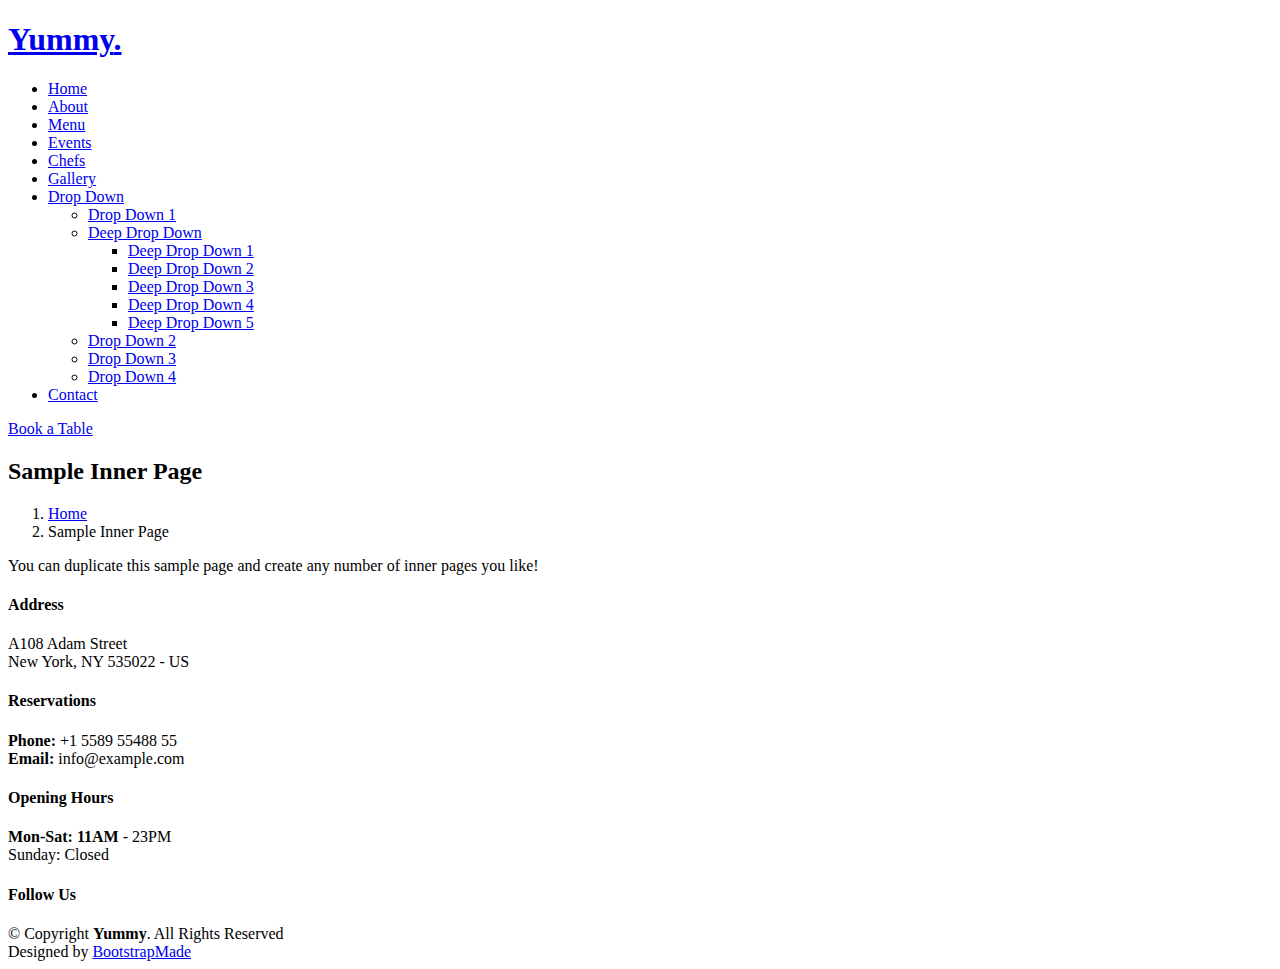
==== data-doc-app/templates/sample-inner-page.html @ 5c0c548c "fixing html file paths, index and sample inner" ====
<!DOCTYPE html>
<html lang="en">

<head>
  <meta charset="utf-8">
  <meta content="width=device-width, initial-scale=1.0" name="viewport">

  <title>[Template] Sample Inner Page</title>
  <meta content="" name="description">
  <meta content="" name="keywords">

  <!-- Favicons -->
  <link href="../static/img/favicon.png" rel="icon">
  <link href="../static/img/apple-touch-icon.png" rel="apple-touch-icon">

  <!-- Google Fonts -->
  <link rel="preconnect" href="https://fonts.googleapis.com">
  <link rel="preconnect" href="https://fonts.gstatic.com" crossorigin>
  <link href="https://fonts.googleapis.com/css2?family=Open+Sans:ital,wght@0,300;0,400;0,500;0,600;0,700;1,300;1,400;1,600;1,700&family=Amatic+SC:ital,wght@0,300;0,400;0,500;0,600;0,700;1,300;1,400;1,500;1,600;1,700&family=Inter:ital,wght@0,300;0,400;0,500;0,600;0,700;1,300;1,400;1,500;1,600;1,700&display=swap" rel="stylesheet">

  <!-- Vendor CSS Files -->
  <link href="../static/vendor/bootstrap/css/bootstrap.min.css" rel="stylesheet">
  <link href="../static/vendor/bootstrap-icons/bootstrap-icons.css" rel="stylesheet">
  <link href="../static/vendor/aos/aos.css" rel="stylesheet">
  <link href="../static/vendor/glightbox/css/glightbox.min.css" rel="stylesheet">
  <link href="../static/vendor/swiper/swiper-bundle.min.css" rel="stylesheet">

  <!-- Template Main CSS File -->
  <link href="../static/css/main.css" rel="stylesheet">

  <!-- =======================================================
  * Template Name: Yummy - v1.2.1
  * Template URL: https://bootstrapmade.com/yummy-bootstrap-restaurant-website-template/
  * Author: BootstrapMade.com
  * License: https://bootstrapmade.com/license/
  ======================================================== -->
</head>

<body>

  <!-- ======= Header ======= -->
  <header id="header" class="header fixed-top d-flex align-items-center">
    <div class="container d-flex align-items-center justify-content-between">

      <a href="index.html" class="logo d-flex align-items-center me-auto me-lg-0">
        <!-- Uncomment the line below if you also wish to use an image logo -->
        <!-- <img src="assets/img/logo.png" alt=""> -->
        <h1>Yummy<span>.</span></h1>
      </a>

      <nav id="navbar" class="navbar">
        <ul>
          <li><a href="#hero">Home</a></li>
          <li><a href="#about">About</a></li>
          <li><a href="#menu">Menu</a></li>
          <li><a href="#events">Events</a></li>
          <li><a href="#chefs">Chefs</a></li>
          <li><a href="#gallery">Gallery</a></li>
          <li class="dropdown"><a href="#"><span>Drop Down</span> <i class="bi bi-chevron-down dropdown-indicator"></i></a>
            <ul>
              <li><a href="#">Drop Down 1</a></li>
              <li class="dropdown"><a href="#"><span>Deep Drop Down</span> <i class="bi bi-chevron-down dropdown-indicator"></i></a>
                <ul>
                  <li><a href="#">Deep Drop Down 1</a></li>
                  <li><a href="#">Deep Drop Down 2</a></li>
                  <li><a href="#">Deep Drop Down 3</a></li>
                  <li><a href="#">Deep Drop Down 4</a></li>
                  <li><a href="#">Deep Drop Down 5</a></li>
                </ul>
              </li>
              <li><a href="#">Drop Down 2</a></li>
              <li><a href="#">Drop Down 3</a></li>
              <li><a href="#">Drop Down 4</a></li>
            </ul>
          </li>
          <li><a href="#contact">Contact</a></li>
        </ul>
      </nav><!-- .navbar -->

      <a class="btn-book-a-table" href="#book-a-table">Book a Table</a>
      <i class="mobile-nav-toggle mobile-nav-show bi bi-list"></i>
      <i class="mobile-nav-toggle mobile-nav-hide d-none bi bi-x"></i>

    </div>
  </header><!-- End Header -->

  <main id="main">

    <!-- ======= Breadcrumbs ======= -->
    <div class="breadcrumbs">
      <div class="container">

        <div class="d-flex justify-content-between align-items-center">
          <h2>Sample Inner Page</h2>
          <ol>
            <li><a href="index.html">Home</a></li>
            <li>Sample Inner Page</li>
          </ol>
        </div>

      </div>
    </div><!-- End Breadcrumbs -->

    <section class="sample-page">
      <div class="container" data-aos="fade-up">

        <p>
          You can duplicate this sample page and create any number of inner pages you like!
        </p>

      </div>
    </section>

  </main><!-- End #main -->

  <!-- ======= Footer ======= -->
  <footer id="footer" class="footer">

    <div class="container">
      <div class="row gy-3">
        <div class="col-lg-3 col-md-6 d-flex">
          <i class="bi bi-geo-alt icon"></i>
          <div>
            <h4>Address</h4>
            <p>
              A108 Adam Street <br>
              New York, NY 535022 - US<br>
            </p>
          </div>

        </div>

        <div class="col-lg-3 col-md-6 footer-links d-flex">
          <i class="bi bi-telephone icon"></i>
          <div>
            <h4>Reservations</h4>
            <p>
              <strong>Phone:</strong> +1 5589 55488 55<br>
              <strong>Email:</strong> info@example.com<br>
            </p>
          </div>
        </div>

        <div class="col-lg-3 col-md-6 footer-links d-flex">
          <i class="bi bi-clock icon"></i>
          <div>
            <h4>Opening Hours</h4>
            <p>
              <strong>Mon-Sat: 11AM</strong> - 23PM<br>
              Sunday: Closed
            </p>
          </div>
        </div>

        <div class="col-lg-3 col-md-6 footer-links">
          <h4>Follow Us</h4>
          <div class="social-links d-flex">
            <a href="#" class="twitter"><i class="bi bi-twitter"></i></a>
            <a href="#" class="facebook"><i class="bi bi-facebook"></i></a>
            <a href="#" class="instagram"><i class="bi bi-instagram"></i></a>
            <a href="#" class="linkedin"><i class="bi bi-linkedin"></i></a>
          </div>
        </div>

      </div>
    </div>

    <div class="container">
      <div class="copyright">
        &copy; Copyright <strong><span>Yummy</span></strong>. All Rights Reserved
      </div>
      <div class="credits">
        <!-- All the links in the footer should remain intact. -->
        <!-- You can delete the links only if you purchased the pro version. -->
        <!-- Licensing information: https://bootstrapmade.com/license/ -->
        <!-- Purchase the pro version with working PHP/AJAX contact form: https://bootstrapmade.com/yummy-bootstrap-restaurant-website-template/ -->
        Designed by <a href="https://bootstrapmade.com/">BootstrapMade</a>
      </div>
    </div>

  </footer><!-- End Footer -->
  <!-- End Footer -->

  <a href="#" class="scroll-top d-flex align-items-center justify-content-center"><i class="bi bi-arrow-up-short"></i></a>

  <div id="preloader"></div>

  <!-- Vendor JS Files -->
  <script src="../static/vendor/bootstrap/js/bootstrap.bundle.min.js"></script>
  <script src="../static/vendor/aos/aos.js"></script>
  <script src="../static/vendor/glightbox/js/glightbox.min.js"></script>
  <script src="../static/vendor/purecounter/purecounter_vanilla.js"></script>
  <script src="../static/vendor/swiper/swiper-bundle.min.js"></script>
  <script src="../static/vendor/php-email-form/validate.js"></script>

  <!-- Template Main JS File -->
  <script src="../static/js/main.js"></script>

</body>

</html>
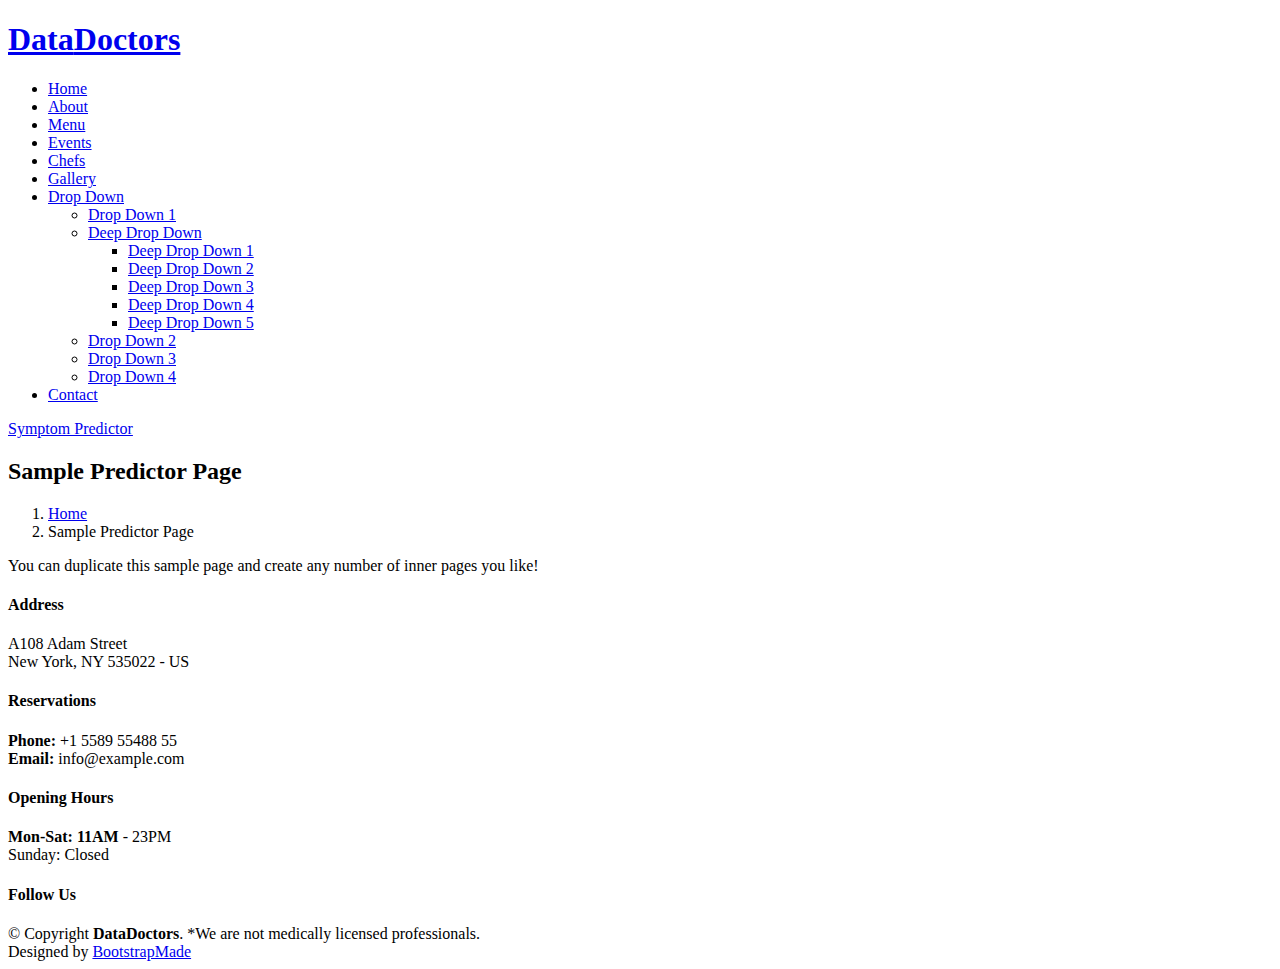
==== commit a377a6cf: "updating htmls" ====
--- a/data-doc-app/templates/sample-inner-page.html
+++ b/data-doc-app/templates/sample-inner-page.html
@@ -45,7 +45,7 @@
       <a href="index.html" class="logo d-flex align-items-center me-auto me-lg-0">
         <!-- Uncomment the line below if you also wish to use an image logo -->
         <!-- <img src="assets/img/logo.png" alt=""> -->
-        <h1>Yummy<span>.</span></h1>
+        <h1>Data<span>Doctors</span></h1>
       </a>
 
       <nav id="navbar" class="navbar">
@@ -77,7 +77,7 @@
         </ul>
       </nav><!-- .navbar -->
 
-      <a class="btn-book-a-table" href="#book-a-table">Book a Table</a>
+      <a class="btn-book-a-table" href="#book-a-table">Symptom Predictor</a>
       <i class="mobile-nav-toggle mobile-nav-show bi bi-list"></i>
       <i class="mobile-nav-toggle mobile-nav-hide d-none bi bi-x"></i>
 
@@ -91,10 +91,10 @@
       <div class="container">
 
         <div class="d-flex justify-content-between align-items-center">
-          <h2>Sample Inner Page</h2>
+          <h2>Sample Predictor Page</h2>
           <ol>
             <li><a href="index.html">Home</a></li>
-            <li>Sample Inner Page</li>
+            <li>Sample Predictor Page</li>
           </ol>
         </div>
 
@@ -167,7 +167,7 @@
 
     <div class="container">
       <div class="copyright">
-        &copy; Copyright <strong><span>Yummy</span></strong>. All Rights Reserved
+        &copy; Copyright <strong><span>DataDoctors</span></strong>. *We are not medically licensed professionals.
       </div>
       <div class="credits">
         <!-- All the links in the footer should remain intact. -->
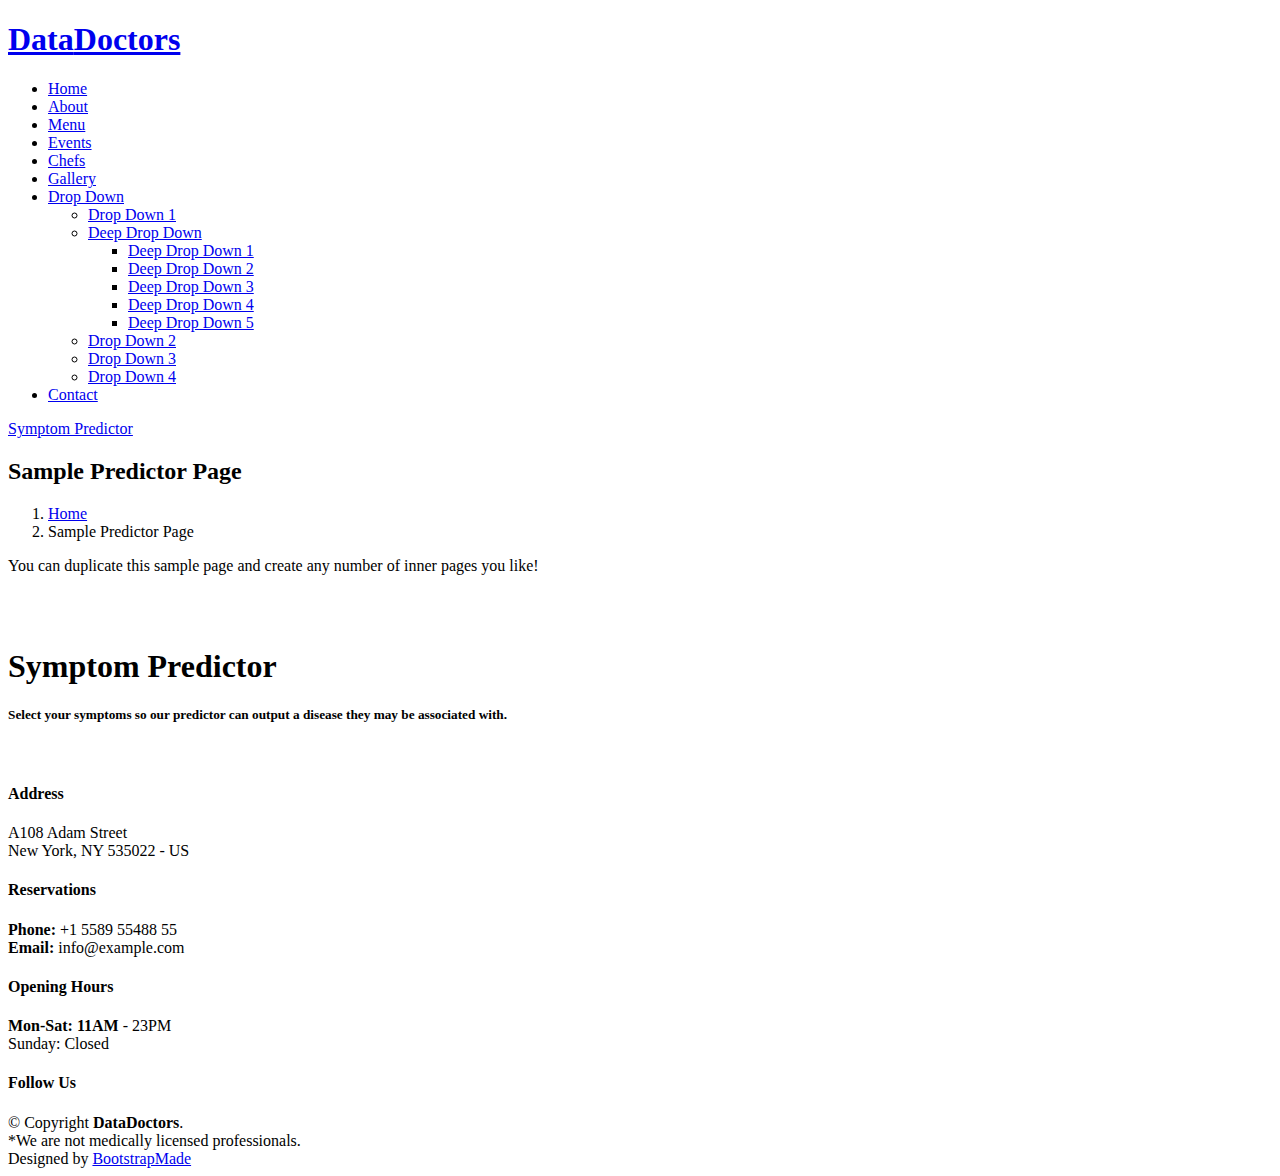
==== commit c9b26be0: "updating app.py, returning variables" ====
--- a/data-doc-app/templates/sample-inner-page.html
+++ b/data-doc-app/templates/sample-inner-page.html
@@ -111,6 +111,18 @@
       </div>
     </section>
 
+    <div class="section no-pad-bot" id="index-banner">
+      <div class="container">
+        <br><br>
+        <h1 class="header center orange-text">Symptom Predictor</h1>
+        <div class="row center">
+          <h5 class="header col s12 light">Select your symptoms so our predictor can output a disease they may be associated with.</h5>
+          <br>
+          </h5>
+        </div> 
+      </div>
+    </div>
+
   </main><!-- End #main -->
 
   <!-- ======= Footer ======= -->
@@ -167,7 +179,7 @@
 
     <div class="container">
       <div class="copyright">
-        &copy; Copyright <strong><span>DataDoctors</span></strong>. *We are not medically licensed professionals.
+        &copy; Copyright <strong><span>DataDoctors</span></strong>. <br>*We are not medically licensed professionals.
       </div>
       <div class="credits">
         <!-- All the links in the footer should remain intact. -->
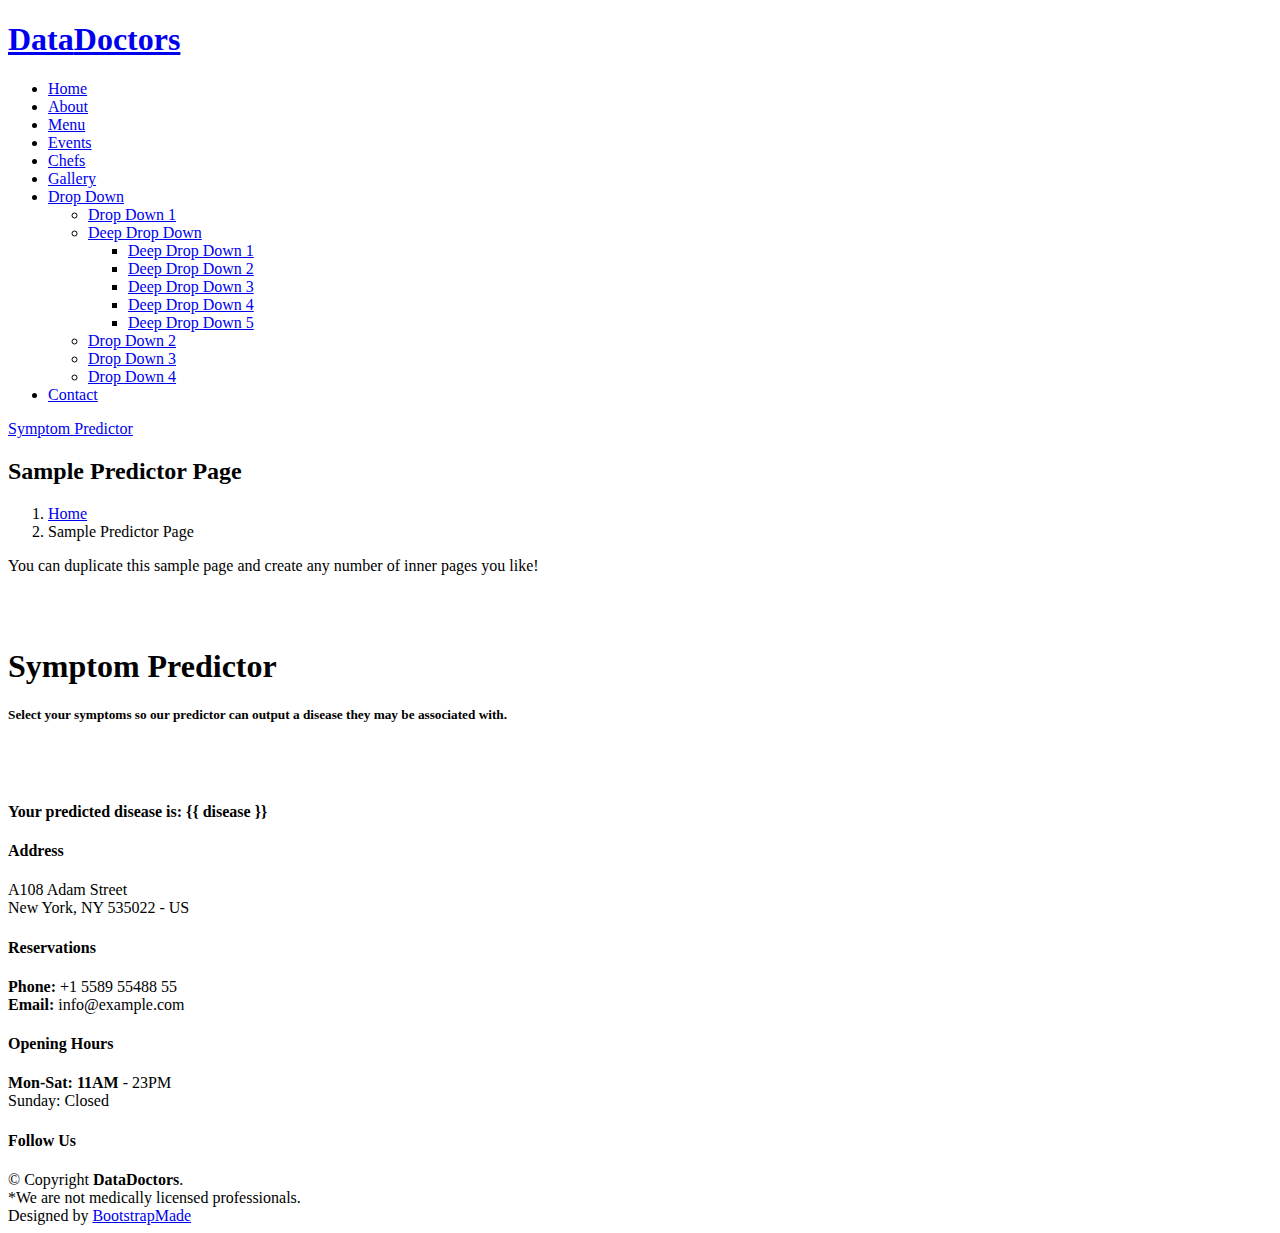
==== commit 4a8b27c4: "added form input to talk to flask" ====
--- a/data-doc-app/templates/sample-inner-page.html
+++ b/data-doc-app/templates/sample-inner-page.html
@@ -6,6 +6,15 @@
   <meta content="width=device-width, initial-scale=1.0" name="viewport">
 
   <title>[Template] Sample Inner Page</title>
+
+  <script>
+  function makeSymptomOptions() {
+    var d
+  
+  }
+  
+  </script>
+
   <meta content="" name="description">
   <meta content="" name="keywords">
 
@@ -36,7 +45,7 @@
   ======================================================== -->
 </head>
 
-<body>
+<body onload="makeSymptomOptions()">
 
   <!-- ======= Header ======= -->
   <header id="header" class="header fixed-top d-flex align-items-center">
@@ -116,10 +125,17 @@
         <br><br>
         <h1 class="header center orange-text">Symptom Predictor</h1>
         <div class="row center">
-          <h5 class="header col s12 light">Select your symptoms so our predictor can output a disease they may be associated with.</h5>
+          <h5 class="header col s12 light">Select your symptoms so our predictor can output a disease they may be associated with.</h5>  
           <br>
           </h5>
-        </div> 
+          <br>
+          <h4> Your predicted disease is: {{ disease }} </h4> 
+        </div>
+            <div class="row">
+      <form action="/prediction_model" methods="POST" class="col s12">
+
+
+      </form> 
       </div>
     </div>
 
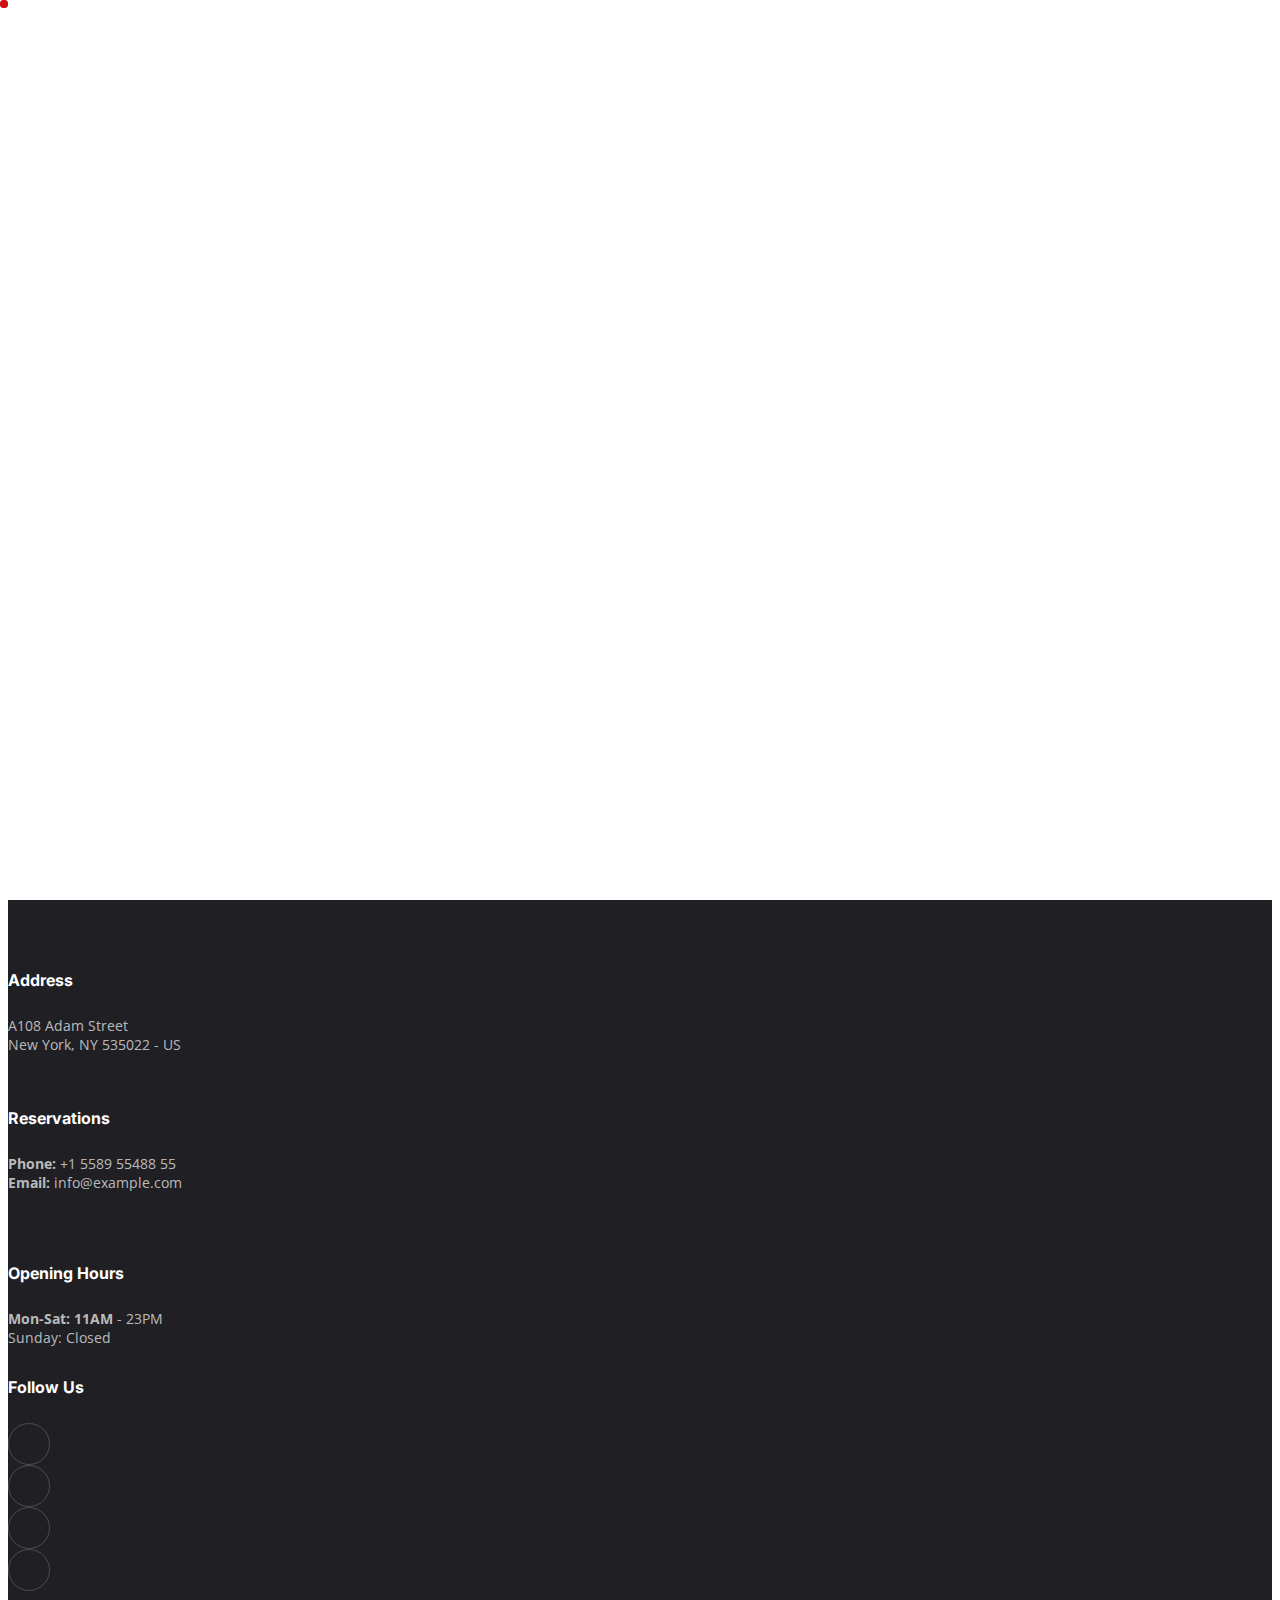
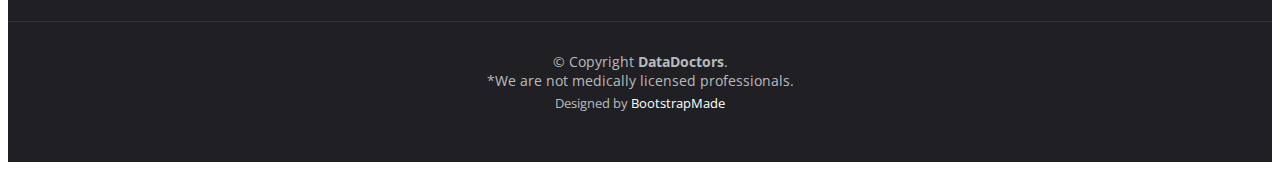
==== commit 091bb4c3: "finished form" ====
--- a/data-doc-app/templates/sample-inner-page.html
+++ b/data-doc-app/templates/sample-inner-page.html
@@ -51,7 +51,7 @@
   <header id="header" class="header fixed-top d-flex align-items-center">
     <div class="container d-flex align-items-center justify-content-between">
 
-      <a href="index.html" class="logo d-flex align-items-center me-auto me-lg-0">
+      <a href="../#hero" class="logo d-flex align-items-center me-auto me-lg-0">
         <!-- Uncomment the line below if you also wish to use an image logo -->
         <!-- <img src="assets/img/logo.png" alt=""> -->
         <h1>Data<span>Doctors</span></h1>
--- a/data-doc-app/static/css/main.css
+++ b/data-doc-app/static/css/main.css
@@ -0,0 +1,1704 @@
+/**
+* Template Name: Yummy - v1.2.1
+* Template URL: https://bootstrapmade.com/yummy-bootstrap-restaurant-website-template/
+* Author: BootstrapMade.com
+* License: https://bootstrapmade.com/license/
+*/
+
+/*--------------------------------------------------------------
+# Set main reusable colors and fonts using CSS variables
+# Learn more about CSS variables at https://developer.mozilla.org/en-US/docs/Web/CSS/Using_CSS_custom_properties
+--------------------------------------------------------------*/
+/* Fonts */
+:root {
+  --font-default: "Open Sans", system-ui, -apple-system, "Segoe UI", Roboto, "Helvetica Neue", Arial, "Noto Sans", "Liberation Sans", sans-serif, "Apple Color Emoji", "Segoe UI Emoji", "Segoe UI Symbol", "Noto Color Emoji";
+  --font-primary: "Amatic SC", sans-serif;
+  --font-secondary: "Inter", sans-serif;
+}
+
+/* Colors */
+:root {
+  --color-default: #212529;
+  --color-primary: #ce1212;
+  --color-secondary: #37373f;
+}
+
+/* Smooth scroll behavior */
+:root {
+  scroll-behavior: smooth;
+}
+
+/*--------------------------------------------------------------
+# General
+--------------------------------------------------------------*/
+body {
+  font-family: var(--font-default);
+  color: var(--color-default);
+}
+
+a {
+  color: var(--color-primary);
+  text-decoration: none;
+}
+
+a:hover {
+  color: #ec2727;
+  text-decoration: none;
+}
+
+h1,
+h2,
+h3,
+h4,
+h5,
+h6 {
+  font-family: var(--font-secondary);
+}
+
+/*--------------------------------------------------------------
+# Sections & Section Header
+--------------------------------------------------------------*/
+section {
+  overflow: hidden;
+  padding: 80px 0;
+}
+
+.section-bg {
+  background-color: #eee;
+}
+
+.section-header {
+  text-align: center;
+  padding-bottom: 30px;
+}
+
+.section-header h2 {
+  font-size: 13px;
+  letter-spacing: 1px;
+  font-weight: 400;
+  margin: 0;
+  padding: 0;
+  color: #7f7f90;
+  text-transform: uppercase;
+  font-family: var(--font-default);
+}
+
+.section-header p {
+  margin: 0;
+  font-size: 48px;
+  font-weight: 400;
+  font-family: var(--font-primary);
+}
+
+.section-header p span {
+  color: var(--color-primary);
+}
+
+/*--------------------------------------------------------------
+# Breadcrumbs
+--------------------------------------------------------------*/
+.breadcrumbs {
+  padding: 15px 0;
+  background: rgba(55, 55, 63, 0.05);
+  margin-top: 90px;
+}
+
+@media (max-width: 575px) {
+  .breadcrumbs {
+    margin-top: 70px;
+  }
+}
+
+.breadcrumbs h2 {
+  font-size: 24px;
+  font-weight: 400;
+  margin: 0;
+}
+
+.breadcrumbs ol {
+  display: flex;
+  flex-wrap: wrap;
+  list-style: none;
+  padding: 0;
+  margin: 0;
+  font-size: 14px;
+}
+
+.breadcrumbs ol li+li {
+  padding-left: 10px;
+}
+
+.breadcrumbs ol li+li::before {
+  display: inline-block;
+  padding-right: 10px;
+  color: #676775;
+  content: "/";
+}
+
+@media (max-width: 992px) {
+  .breadcrumbs .d-flex {
+    display: block !important;
+  }
+
+  .breadcrumbs h2 {
+    margin-bottom: 10px;
+  }
+
+  .breadcrumbs ol {
+    display: block;
+  }
+
+  .breadcrumbs ol li {
+    display: inline-block;
+  }
+}
+
+/*--------------------------------------------------------------
+# Scroll top button
+--------------------------------------------------------------*/
+.scroll-top {
+  position: fixed;
+  visibility: hidden;
+  opacity: 0;
+  right: 15px;
+  bottom: 15px;
+  z-index: 99999;
+  background: var(--color-primary);
+  width: 44px;
+  height: 44px;
+  border-radius: 50px;
+  transition: all 0.4s;
+}
+
+.scroll-top i {
+  font-size: 24px;
+  color: #fff;
+  line-height: 0;
+}
+
+.scroll-top:hover {
+  background: #ec2727;
+  color: #fff;
+}
+
+.scroll-top.active {
+  visibility: visible;
+  opacity: 1;
+}
+
+/*--------------------------------------------------------------
+# Preloader
+--------------------------------------------------------------*/
+#preloader {
+  position: fixed;
+  inset: 0;
+  z-index: 9999;
+  overflow: hidden;
+  background: #fff;
+  transition: all 0.6s ease-out;
+  width: 100%;
+  height: 100vh;
+}
+
+#preloader:before,
+#preloader:after {
+  content: "";
+  position: absolute;
+  border: 4px solid var(--color-primary);
+  border-radius: 50%;
+  -webkit-animation: animate-preloader 2s cubic-bezier(0, 0.2, 0.8, 1) infinite;
+  animation: animate-preloader 2s cubic-bezier(0, 0.2, 0.8, 1) infinite;
+}
+
+#preloader:after {
+  -webkit-animation-delay: -0.5s;
+  animation-delay: -0.5s;
+}
+
+@-webkit-keyframes animate-preloader {
+  0% {
+    width: 10px;
+    height: 10px;
+    top: calc(50% - 5px);
+    left: calc(50% - 5px);
+    opacity: 1;
+  }
+
+  100% {
+    width: 72px;
+    height: 72px;
+    top: calc(50% - 36px);
+    left: calc(50% - 36px);
+    opacity: 0;
+  }
+}
+
+@keyframes animate-preloader {
+  0% {
+    width: 10px;
+    height: 10px;
+    top: calc(50% - 5px);
+    left: calc(50% - 5px);
+    opacity: 1;
+  }
+
+  100% {
+    width: 72px;
+    height: 72px;
+    top: calc(50% - 36px);
+    left: calc(50% - 36px);
+    opacity: 0;
+  }
+}
+
+/*--------------------------------------------------------------
+# Disable aos animation delay on mobile devices
+--------------------------------------------------------------*/
+@media screen and (max-width: 768px) {
+  [data-aos-delay] {
+    transition-delay: 0 !important;
+  }
+}
+
+/*--------------------------------------------------------------
+# Header
+--------------------------------------------------------------*/
+.header {
+  background: #fff;
+  transition: all 0.5s;
+  z-index: 997;
+  height: 90px;
+  border-bottom: 1px solid #fff;
+}
+
+@media (max-width: 575px) {
+  .header {
+    height: 70px;
+  }
+}
+
+.header.sticked {
+  border-color: #fff;
+  border-color: #eee;
+}
+
+.header .logo img {
+  max-height: 40px;
+  margin-right: 6px;
+}
+
+.header .logo h1 {
+  font-size: 28px;
+  font-weight: 700;
+  color: #000;
+  margin: 0;
+  font-family: var(--font-secondary);
+}
+
+.header .logo h1 span {
+  color: var(--color-primary);
+}
+
+.header .btn-book-a-table,
+.header .btn-book-a-table:focus {
+  font-size: 14px;
+  color: #fff;
+  background: white;
+  padding: 8px 20px;
+  margin-left: 80px;
+  border-radius: 50px;
+  transition: 0.3s;
+}
+
+.header .btn-book-a-table:hover,
+.header .btn-book-a-table:focus:hover {
+  color: #fff;
+  background: rgba(206, 18, 18, 0.8);
+}
+
+section {
+  scroll-margin-top: 90px;
+}
+
+/*--------------------------------------------------------------
+# Desktop Navigation
+--------------------------------------------------------------*/
+@media (min-width: 1280px) {
+  .navbar {
+    padding: 0;
+  }
+
+  .navbar ul {
+    margin: 0;
+    padding: 0;
+    display: flex;
+    list-style: none;
+    align-items: center;
+  }
+
+  .navbar li {
+    position: relative;
+  }
+
+  .navbar>ul>li {
+    white-space: nowrap;
+    padding: 10px 0 10px 28px;
+  }
+
+  .navbar a,
+  .navbar a:focus {
+    display: flex;
+    align-items: center;
+    justify-content: space-between;
+    padding: 0 3px;
+    font-family: var(--font-secondary);
+    font-size: 16px;
+    font-weight: 600;
+    color: #7f7f90;
+    white-space: nowrap;
+    transition: 0.3s;
+    position: relative;
+  }
+
+  .navbar a i,
+  .navbar a:focus i {
+    font-size: 12px;
+    line-height: 0;
+    margin-left: 5px;
+  }
+
+  .navbar>ul>li>a:before {
+    content: "";
+    position: absolute;
+    width: 100%;
+    height: 2px;
+    bottom: -6px;
+    left: 0;
+    background-color: var(--color-primary);
+    visibility: hidden;
+    width: 0px;
+    transition: all 0.3s ease-in-out 0s;
+  }
+
+  .navbar a:hover:before,
+  .navbar li:hover>a:before,
+  .navbar .active:before {
+    visibility: visible;
+    width: 100%;
+  }
+
+  .navbar a:hover,
+  .navbar .active,
+  .navbar .active:focus,
+  .navbar li:hover>a {
+    color: #000;
+  }
+
+  .navbar .dropdown ul {
+    display: block;
+    position: absolute;
+    left: 28px;
+    top: calc(100% + 30px);
+    margin: 0;
+    padding: 10px 0;
+    z-index: 99;
+    opacity: 0;
+    visibility: hidden;
+    background: #fff;
+    box-shadow: 0px 0px 30px rgba(127, 137, 161, 0.25);
+    transition: 0.3s;
+    border-radius: 4px;
+  }
+
+  .navbar .dropdown ul li {
+    min-width: 200px;
+  }
+
+  .navbar .dropdown ul a {
+    padding: 10px 20px;
+    font-size: 15px;
+    text-transform: none;
+    font-weight: 600;
+  }
+
+  .navbar .dropdown ul a i {
+    font-size: 12px;
+  }
+
+  .navbar .dropdown ul a:hover,
+  .navbar .dropdown ul .active:hover,
+  .navbar .dropdown ul li:hover>a {
+    color: var(--color-primary);
+  }
+
+  .navbar .dropdown:hover>ul {
+    opacity: 1;
+    top: 100%;
+    visibility: visible;
+  }
+
+  .navbar .dropdown .dropdown ul {
+    top: 0;
+    left: calc(100% - 30px);
+    visibility: hidden;
+  }
+
+  .navbar .dropdown .dropdown:hover>ul {
+    opacity: 1;
+    top: 0;
+    left: 100%;
+    visibility: visible;
+  }
+}
+
+@media (min-width: 1280px) and (max-width: 1366px) {
+  .navbar .dropdown .dropdown ul {
+    left: -90%;
+  }
+
+  .navbar .dropdown .dropdown:hover>ul {
+    left: -100%;
+  }
+}
+
+@media (min-width: 1280px) {
+
+  .mobile-nav-show,
+  .mobile-nav-hide {
+    display: none;
+  }
+}
+
+/*--------------------------------------------------------------
+# Mobile Navigation
+--------------------------------------------------------------*/
+@media (max-width: 1279px) {
+  .navbar {
+    position: fixed;
+    top: 0;
+    right: -100%;
+    width: 100%;
+    max-width: 400px;
+    border-left: 1px solid #666;
+    bottom: 0;
+    transition: 0.3s;
+    z-index: 9997;
+  }
+
+  .navbar ul {
+    position: absolute;
+    inset: 0;
+    padding: 50px 0 10px 0;
+    margin: 0;
+    background: rgba(255, 255, 255, 0.9);
+    overflow-y: auto;
+    transition: 0.3s;
+    z-index: 9998;
+  }
+
+  .navbar a,
+  .navbar a:focus {
+    display: flex;
+    align-items: center;
+    justify-content: space-between;
+    padding: 10px 20px;
+    font-family: var(--font-secondary);
+    border-bottom: 2px solid rgba(255, 255, 255, 0.8);
+    font-size: 16px;
+    font-weight: 600;
+    color: #7f7f90;
+    white-space: nowrap;
+    transition: 0.3s;
+  }
+
+  .navbar a i,
+  .navbar a:focus i {
+    font-size: 12px;
+    line-height: 0;
+    margin-left: 5px;
+  }
+
+  .navbar a:hover,
+  .navbar li:hover>a {
+    color: #000;
+  }
+
+  .navbar .active,
+  .navbar .active:focus {
+    color: #000;
+    border-color: var(--color-primary);
+  }
+
+  .navbar .dropdown ul,
+  .navbar .dropdown .dropdown ul {
+    position: static;
+    display: none;
+    padding: 10px 0;
+    margin: 10px 20px;
+    transition: all 0.5s ease-in-out;
+    border: 1px solid #eee;
+  }
+
+  .navbar .dropdown>.dropdown-active,
+  .navbar .dropdown .dropdown>.dropdown-active {
+    display: block;
+  }
+
+  .mobile-nav-show {
+    color: var(--color-secondary);
+    font-size: 28px;
+    cursor: pointer;
+    line-height: 0;
+    transition: 0.5s;
+    z-index: 9999;
+    margin: 0 10px 0 20px;
+  }
+
+  .mobile-nav-hide {
+    color: var(--color-secondary);
+    font-size: 32px;
+    cursor: pointer;
+    line-height: 0;
+    transition: 0.5s;
+    position: fixed;
+    right: 20px;
+    top: 20px;
+    z-index: 9999;
+  }
+
+  .mobile-nav-active {
+    overflow: hidden;
+  }
+
+  .mobile-nav-active .navbar {
+    right: 0;
+  }
+
+  .mobile-nav-active .navbar:before {
+    content: "";
+    position: fixed;
+    inset: 0;
+    background: rgba(255, 255, 255, 0.8);
+    z-index: 9996;
+  }
+}
+
+/*--------------------------------------------------------------
+# About Section
+--------------------------------------------------------------*/
+.about .about-img {
+  min-height: 500px;
+}
+
+.about h3 {
+  font-weight: 700;
+  font-size: 36px;
+  margin-bottom: 30px;
+  font-family: var(--font-secondary);
+}
+
+.about .call-us {
+  left: 10%;
+  right: 10%;
+  bottom: 10%;
+  background-color: #fff;
+  box-shadow: 0px 2px 25px rgba(0, 0, 0, 0.08);
+  padding: 20px;
+  text-align: center;
+}
+
+.about .call-us h4 {
+  font-size: 24px;
+  font-weight: 700;
+  margin-bottom: 5px;
+  font-family: var(--font-default);
+}
+
+.about .call-us p {
+  font-size: 28px;
+  font-weight: 700;
+  color: var(--color-primary);
+}
+
+.about .content ul {
+  list-style: none;
+  padding: 0;
+}
+
+.about .content ul li {
+  padding: 0 0 8px 26px;
+  position: relative;
+}
+
+.about .content ul i {
+  position: absolute;
+  font-size: 20px;
+  left: 0;
+  top: -3px;
+  color: var(--color-primary);
+}
+
+.about .content p:last-child {
+  margin-bottom: 0;
+}
+
+.about .play-btn {
+  width: 94px;
+  height: 94px;
+  background: radial-gradient(var(--color-primary) 50%, rgba(206, 18, 18, 0.4) 52%);
+  border-radius: 50%;
+  display: block;
+  position: absolute;
+  left: calc(50% - 47px);
+  top: calc(50% - 47px);
+  overflow: hidden;
+}
+
+.about .play-btn:before {
+  content: "";
+  position: absolute;
+  width: 120px;
+  height: 120px;
+  -webkit-animation-delay: 0s;
+  animation-delay: 0s;
+  -webkit-animation: pulsate-btn 2s;
+  animation: pulsate-btn 2s;
+  -webkit-animation-direction: forwards;
+  animation-direction: forwards;
+  -webkit-animation-iteration-count: infinite;
+  animation-iteration-count: infinite;
+  -webkit-animation-timing-function: steps;
+  animation-timing-function: steps;
+  opacity: 1;
+  border-radius: 50%;
+  border: 5px solid rgba(206, 18, 18, 0.7);
+  top: -15%;
+  left: -15%;
+  background: rgba(198, 16, 0, 0);
+}
+
+.about .play-btn:after {
+  content: "";
+  position: absolute;
+  left: 50%;
+  top: 50%;
+  transform: translateX(-40%) translateY(-50%);
+  width: 0;
+  height: 0;
+  border-top: 10px solid transparent;
+  border-bottom: 10px solid transparent;
+  border-left: 15px solid #fff;
+  z-index: 100;
+  transition: all 400ms cubic-bezier(0.55, 0.055, 0.675, 0.19);
+}
+
+.about .play-btn:hover:before {
+  content: "";
+  position: absolute;
+  left: 50%;
+  top: 50%;
+  transform: translateX(-40%) translateY(-50%);
+  width: 0;
+  height: 0;
+  border: none;
+  border-top: 10px solid transparent;
+  border-bottom: 10px solid transparent;
+  border-left: 15px solid #fff;
+  z-index: 200;
+  -webkit-animation: none;
+  animation: none;
+  border-radius: 0;
+}
+
+.about .play-btn:hover:after {
+  border-left: 15px solid var(--color-primary);
+  transform: scale(20);
+}
+
+@-webkit-keyframes pulsate-btn {
+  0% {
+    transform: scale(0.6, 0.6);
+    opacity: 1;
+  }
+
+  100% {
+    transform: scale(1, 1);
+    opacity: 0;
+  }
+}
+
+@keyframes pulsate-btn {
+  0% {
+    transform: scale(0.6, 0.6);
+    opacity: 1;
+  }
+
+  100% {
+    transform: scale(1, 1);
+    opacity: 0;
+  }
+}
+
+/*--------------------------------------------------------------
+# Why Us Section
+--------------------------------------------------------------*/
+.why-us .why-box {
+  padding: 30px;
+  background: var(--color-primary);
+  color: #fff;
+}
+
+.why-us .why-box h3 {
+  font-weight: 700;
+  font-size: 34px;
+  margin-bottom: 30px;
+}
+
+.why-us .why-box p {
+  margin-bottom: 30px;
+}
+
+.why-us .why-box .more-btn {
+  display: inline-block;
+  background: rgba(255, 255, 255, 0.3);
+  padding: 6px 30px 8px 30px;
+  color: #fff;
+  border-radius: 50px;
+  transition: all ease-in-out 0.4s;
+}
+
+.why-us .why-box .more-btn i {
+  font-size: 14px;
+}
+
+.why-us .why-box .more-btn:hover {
+  color: var(--color-primary);
+  background: #fff;
+}
+
+.why-us .icon-box {
+  text-align: center;
+  background: #fff;
+  padding: 40px 30px;
+  width: 100%;
+  height: 100%;
+  border: 1px solid rgba(55, 55, 63, 0.1);
+  transition: 0.3s;
+}
+
+.why-us .icon-box i {
+  color: var(--color-primary);
+  margin-bottom: 30px;
+  font-size: 32px;
+  margin-bottom: 30px;
+  background: rgba(206, 18, 18, 0.1);
+  border-radius: 50px;
+  display: flex;
+  align-items: center;
+  justify-content: center;
+  width: 64px;
+  height: 64px;
+}
+
+.why-us .icon-box h4 {
+  font-size: 20px;
+  font-weight: 400;
+  margin: 0 0 30px 0;
+  font-family: var(--font-secondary);
+}
+
+.why-us .icon-box p {
+  font-size: 15px;
+  color: #6c757d;
+}
+
+@media (min-width: 1200px) {
+  .why-us .icon-box:hover {
+    transform: scale(1.1);
+  }
+}
+
+/*--------------------------------------------------------------
+# Stats Counter Section
+--------------------------------------------------------------*/
+.stats-counter {
+  background: linear-gradient(rgba(0, 0, 0, 0.5), rgba(0, 0, 0, 0.5)), url("../img/stats-bg.jpg") center center;
+  background-size: cover;
+  padding: 100px 0;
+}
+
+@media (min-width: 1365px) {
+  .stats-counter {
+    background-attachment: fixed;
+  }
+}
+
+.stats-counter .stats-item {
+  padding: 30px;
+  width: 100%;
+}
+
+.stats-counter .stats-item span {
+  font-size: 48px;
+  display: block;
+  color: #fff;
+  font-weight: 700;
+}
+
+.stats-counter .stats-item p {
+  padding: 0;
+  margin: 0;
+  font-family: var(--font-secondary);
+  font-size: 16px;
+  font-weight: 700;
+  color: rgba(255, 255, 255, 0.6);
+}
+
+/*--------------------------------------------------------------
+# Menu Section
+--------------------------------------------------------------*/
+.menu .nav-tabs {
+  border: 0;
+}
+
+.menu .nav-link {
+  margin: 0 10px;
+  padding: 10px 5px;
+  transition: 0.3s;
+  color: var(--color-secondary);
+  border-radius: 0;
+  cursor: pointer;
+  height: 100%;
+  border: 0;
+  border-bottom: 2px solid #b6b6bf;
+}
+
+@media (max-width: 575px) {
+  .menu .nav-link {
+    margin: 0 10px;
+    padding: 10px 0;
+  }
+}
+
+.menu .nav-link i {
+  padding-right: 15px;
+  font-size: 48px;
+}
+
+.menu .nav-link h4 {
+  font-size: 18px;
+  font-weight: 400;
+  margin: 0;
+  font-family: var(--font-secondary);
+}
+
+@media (max-width: 575px) {
+  .menu .nav-link h4 {
+    font-size: 16px;
+  }
+}
+
+.menu .nav-link:hover {
+  color: var(--color-primary);
+}
+
+.menu .nav-link.active {
+  color: var(--color-primary);
+  border-color: var(--color-primary);
+}
+
+.menu .tab-content .tab-header {
+  padding: 30px 0;
+}
+
+.menu .tab-content .tab-header p {
+  font-size: 14px;
+  text-transform: uppercase;
+  color: #676775;
+  margin-bottom: 0;
+}
+
+.menu .tab-content .tab-header h3 {
+  font-size: 36px;
+  font-weight: 600;
+  color: var(--color-primary);
+}
+
+.menu .tab-content .menu-item {
+  -moz-text-align-last: center;
+  text-align-last: center;
+}
+
+.menu .tab-content .menu-item .menu-img {
+  padding: 0 60px;
+  margin-bottom: 15px;
+}
+
+.menu .tab-content .menu-item h4 {
+  font-size: 22px;
+  font-weight: 500;
+  color: var(--color-secondary);
+  font-family: var(--font-secondary);
+  font-weight: 30px;
+  margin-bottom: 5px;
+}
+
+.menu .tab-content .menu-item .ingredients {
+  font-family: var(--font-secondary);
+  color: #8d8d9b;
+  margin-bottom: 5px;
+}
+
+.menu .tab-content .menu-item .price {
+  font-size: 24px;
+  font-weight: 700;
+  color: var(--color-primary);
+}
+
+/*--------------------------------------------------------------
+# Testimonials Section
+--------------------------------------------------------------*/
+.testimonials .section-header {
+  margin-bottom: 40px;
+}
+
+.testimonials .testimonials-carousel,
+.testimonials .testimonials-slider {
+  overflow: hidden;
+}
+
+.testimonials .testimonial-item .testimonial-content {
+  border-left: 3px solid var(--color-primary);
+  padding-left: 30px;
+}
+
+.testimonials .testimonial-item .testimonial-img {
+  border-radius: 50%;
+  border: 4px solid #fff;
+  margin: 0 auto;
+}
+
+.testimonials .testimonial-item h3 {
+  font-size: 20px;
+  font-weight: bold;
+  margin: 10px 0 5px 0;
+  color: var(--color-default);
+  font-family: var(--font-secondary);
+}
+
+.testimonials .testimonial-item h4 {
+  font-size: 14px;
+  color: #6c757d;
+  margin: 0 0 10px 0;
+  font-family: var(--font-secondary);
+}
+
+.testimonials .testimonial-item .stars i {
+  color: #ffc107;
+  margin: 0 1px;
+}
+
+.testimonials .testimonial-item .quote-icon-left,
+.testimonials .testimonial-item .quote-icon-right {
+  color: #f05656;
+  font-size: 26px;
+  line-height: 0;
+}
+
+.testimonials .testimonial-item .quote-icon-left {
+  display: inline-block;
+  left: -5px;
+  position: relative;
+}
+
+.testimonials .testimonial-item .quote-icon-right {
+  display: inline-block;
+  right: -5px;
+  position: relative;
+  top: 10px;
+  transform: scale(-1, -1);
+}
+
+.testimonials .testimonial-item p {
+  font-style: italic;
+}
+
+.testimonials .swiper-pagination {
+  margin-top: 40px;
+  position: relative;
+}
+
+.testimonials .swiper-pagination .swiper-pagination-bullet {
+  width: 12px;
+  height: 12px;
+  background-color: #d1d1d7;
+  opacity: 1;
+}
+
+.testimonials .swiper-pagination .swiper-pagination-bullet-active {
+  background-color: var(--color-primary);
+}
+
+/*--------------------------------------------------------------
+# Events Section
+--------------------------------------------------------------*/
+.events .container-fluid {
+  padding: 0;
+}
+
+.events .event-item {
+  background-size: cover;
+  background-position: cente;
+  min-height: 600px;
+  padding: 30px;
+}
+
+@media (max-width: 575px) {
+  .events .event-item {
+    min-height: 500px;
+  }
+}
+
+.events .event-item:before {
+  content: "";
+  background: rgba(0, 0, 0, 0.6);
+  position: absolute;
+  inset: 0;
+}
+
+.events .event-item h3 {
+  font-size: 24px;
+  font-weight: 700;
+  margin-bottom: 5px;
+  color: #fff;
+  position: relative;
+}
+
+.events .event-item .price {
+  color: #fff;
+  border-bottom: 2px solid var(--color-primary);
+  font-size: 32px;
+  font-weight: 700;
+  margin-bottom: 15px;
+  position: relative;
+}
+
+.events .event-item .description {
+  margin-bottom: 0;
+  color: rgba(255, 255, 255, 0.9);
+  position: relative;
+}
+
+@media (min-width: 1200px) {
+  .events .swiper-slide-active+.swiper-slide {
+    border-left: 1px solid rgba(255, 255, 255, 0.5);
+    border-right: 1px solid rgba(255, 255, 255, 0.5);
+    z-index: 1;
+  }
+}
+
+.events .swiper-pagination {
+  margin-top: 20px;
+  position: relative;
+}
+
+.events .swiper-pagination .swiper-pagination-bullet {
+  width: 10px;
+  height: 10px;
+  background-color: #d1d1d7;
+  opacity: 1;
+}
+
+.events .swiper-pagination .swiper-pagination-bullet-active {
+  background-color: var(--color-primary);
+}
+
+/*--------------------------------------------------------------
+# Chefs Section
+--------------------------------------------------------------*/
+.chefs .chef-member {
+  overflow: hidden;
+  text-align: center;
+  border-radius: 5px;
+  background: #fff;
+  box-shadow: 0px 0 30px rgba(55, 55, 63, 0.08);
+  transition: 0.3s;
+}
+
+.chefs .chef-member .member-img {
+  position: relative;
+  overflow: hidden;
+}
+
+.chefs .chef-member .member-img:after {
+  position: absolute;
+  content: "";
+  left: 0;
+  bottom: 0;
+  height: 100%;
+  width: 100%;
+  background: url(../img/team-shape.svg) no-repeat center bottom;
+  background-size: contain;
+  z-index: 1;
+}
+
+.chefs .chef-member .social {
+  position: absolute;
+  right: -100%;
+  top: 30px;
+  opacity: 0;
+  border-radius: 4px;
+  transition: 0.5s;
+  background: rgba(255, 255, 255, 0.3);
+  z-index: 2;
+}
+
+.chefs .chef-member .social a {
+  transition: color 0.3s;
+  color: rgba(55, 55, 63, 0.4);
+  margin: 15px 12px;
+  display: block;
+  line-height: 0;
+  text-align: center;
+}
+
+.chefs .chef-member .social a:hover {
+  color: rgba(55, 55, 63, 0.9);
+}
+
+.chefs .chef-member .social i {
+  font-size: 18px;
+}
+
+.chefs .chef-member .member-info {
+  padding: 10px 15px 20px 15px;
+}
+
+.chefs .chef-member .member-info h4 {
+  font-weight: 700;
+  margin-bottom: 5px;
+  font-size: 20px;
+  color: var(--color-secondary);
+}
+
+.chefs .chef-member .member-info span {
+  display: block;
+  font-size: 14px;
+  font-weight: 400;
+  color: rgba(33, 37, 41, 0.4);
+}
+
+.chefs .chef-member .member-info p {
+  font-style: italic;
+  font-size: 14px;
+  padding-top: 15px;
+  line-height: 26px;
+  color: rgba(33, 37, 41, 0.7);
+}
+
+.chefs .chef-member:hover {
+  transform: scale(1.08);
+  box-shadow: 0px 0 30px rgba(55, 55, 63, 0.15);
+}
+
+.chefs .chef-member:hover .social {
+  right: 8px;
+  opacity: 1;
+}
+
+/*--------------------------------------------------------------
+# Book A Table Section
+--------------------------------------------------------------*/
+.book-a-table .reservation-img {
+  min-height: 500px;
+  background-size: cover;
+  background-position: center;
+}
+
+.book-a-table .reservation-form-bg {
+  background: rgba(55, 55, 63, 0.04);
+}
+
+.book-a-table .php-email-form {
+  padding: 40px;
+}
+
+@media (max-width: 575px) {
+  .book-a-table .php-email-form {
+    padding: 20px;
+  }
+}
+
+.book-a-table .php-email-form h3 {
+  font-size: 14px;
+  font-weight: 700;
+  text-transform: uppercase;
+  letter-spacing: 1px;
+}
+
+.book-a-table .php-email-form h4 {
+  font-size: 14px;
+  font-weight: 700;
+  text-transform: uppercase;
+  letter-spacing: 1px;
+  margin: 20px 0 0 0;
+}
+
+.book-a-table .php-email-form p {
+  font-size: 14px;
+  margin-bottom: 20px;
+}
+
+.book-a-table .php-email-form .error-message {
+  display: none;
+  color: #fff;
+  background: #df1529;
+  text-align: left;
+  padding: 15px;
+  margin-bottom: 24px;
+  font-weight: 600;
+}
+
+.book-a-table .php-email-form .sent-message {
+  display: none;
+  color: #fff;
+  background: #059652;
+  text-align: center;
+  padding: 15px;
+  margin-bottom: 24px;
+  font-weight: 600;
+}
+
+.book-a-table .php-email-form .loading {
+  display: none;
+  background: #fff;
+  text-align: center;
+  padding: 15px;
+  margin-bottom: 24px;
+}
+
+.book-a-table .php-email-form .loading:before {
+  content: "";
+  display: inline-block;
+  border-radius: 50%;
+  width: 24px;
+  height: 24px;
+  margin: 0 10px -6px 0;
+  border: 3px solid #059652;
+  border-top-color: #fff;
+  -webkit-animation: animate-loading 1s linear infinite;
+  animation: animate-loading 1s linear infinite;
+}
+
+.book-a-table .php-email-form input,
+.book-a-table .php-email-form textarea {
+  border-radius: 0;
+  box-shadow: none;
+  font-size: 14px;
+  border-radius: 0;
+}
+
+.book-a-table .php-email-form input:focus,
+.book-a-table .php-email-form textarea:focus {
+  border-color: var(--color-primary);
+}
+
+.book-a-table .php-email-form input {
+  padding: 12px 15px;
+}
+
+.book-a-table .php-email-form textarea {
+  padding: 12px 15px;
+}
+
+.book-a-table .php-email-form button[type=submit] {
+  background: var(--color-primary);
+  border: 0;
+  padding: 14px 60px;
+  color: #fff;
+  transition: 0.4s;
+  border-radius: 50px;
+}
+
+.book-a-table .php-email-form button[type=submit]:hover {
+  background: #ec2727;
+}
+
+@-webkit-keyframes animate-loading {
+  0% {
+    transform: rotate(0deg);
+  }
+
+  100% {
+    transform: rotate(360deg);
+  }
+}
+
+@keyframes animate-loading {
+  0% {
+    transform: rotate(0deg);
+  }
+
+  100% {
+    transform: rotate(360deg);
+  }
+}
+
+/*--------------------------------------------------------------
+# Gallery Section
+--------------------------------------------------------------*/
+.gallery {
+  overflow: hidden;
+}
+
+.gallery .swiper-pagination {
+  margin-top: 20px;
+  position: relative;
+}
+
+.gallery .swiper-pagination .swiper-pagination-bullet {
+  width: 12px;
+  height: 12px;
+  background-color: #d1d1d7;
+  opacity: 1;
+}
+
+.gallery .swiper-pagination .swiper-pagination-bullet-active {
+  background-color: var(--color-primary);
+}
+
+.gallery .swiper-slide-active {
+  text-align: center;
+}
+
+@media (min-width: 992px) {
+  .gallery .swiper-wrapper {
+    padding: 40px 0;
+  }
+
+  .gallery .swiper-slide-active {
+    border: 6px solid var(--color-primary);
+    padding: 4px;
+    background: #fff;
+    z-index: 1;
+    transform: scale(1.2);
+  }
+}
+
+/*--------------------------------------------------------------
+# Contact Section
+--------------------------------------------------------------*/
+.contact .info-item {
+  background: #f4f4f4;
+  padding: 30px;
+  height: 100%;
+}
+
+.contact .info-item .icon {
+  display: flex;
+  align-items: center;
+  justify-content: center;
+  width: 56px;
+  height: 56px;
+  font-size: 24px;
+  line-height: 0;
+  color: #fff;
+  background: var(--color-primary);
+  border-radius: 50%;
+  margin-right: 15px;
+}
+
+.contact .info-item h3 {
+  font-size: 20px;
+  color: #6c757d;
+  font-weight: 700;
+  margin: 0 0 5px 0;
+}
+
+.contact .info-item p {
+  padding: 0;
+  margin: 0;
+  line-height: 24px;
+  font-size: 14px;
+}
+
+.contact .info-item .social-links a {
+  font-size: 24px;
+  display: inline-block;
+  color: rgba(55, 55, 63, 0.7);
+  line-height: 1;
+  margin: 4px 6px 0 0;
+  transition: 0.3s;
+}
+
+.contact .info-item .social-links a:hover {
+  color: var(--color-primary);
+}
+
+.contact .php-email-form {
+  width: 100%;
+  margin-top: 30px;
+  background: #fff;
+  box-shadow: 0 0 30px rgba(0, 0, 0, 0.08);
+}
+
+.contact .php-email-form .form-group {
+  padding-bottom: 20px;
+}
+
+.contact .php-email-form .error-message {
+  display: none;
+  color: #fff;
+  background: #df1529;
+  text-align: left;
+  padding: 15px;
+  font-weight: 600;
+}
+
+.contact .php-email-form .error-message br+br {
+  margin-top: 25px;
+}
+
+.contact .php-email-form .sent-message {
+  display: none;
+  color: #fff;
+  background: #059652;
+  text-align: center;
+  padding: 15px;
+  font-weight: 600;
+}
+
+.contact .php-email-form .loading {
+  display: none;
+  background: #fff;
+  text-align: center;
+  padding: 15px;
+}
+
+.contact .php-email-form .loading:before {
+  content: "";
+  display: inline-block;
+  border-radius: 50%;
+  width: 24px;
+  height: 24px;
+  margin: 0 10px -6px 0;
+  border: 3px solid #059652;
+  border-top-color: #fff;
+  -webkit-animation: animate-loading 1s linear infinite;
+  animation: animate-loading 1s linear infinite;
+}
+
+.contact .php-email-form input,
+.contact .php-email-form textarea {
+  border-radius: 0;
+  box-shadow: none;
+  font-size: 14px;
+}
+
+.contact .php-email-form input:focus,
+.contact .php-email-form textarea:focus {
+  border-color: var(--color-primary);
+}
+
+.contact .php-email-form input {
+  height: 48px;
+}
+
+.contact .php-email-form textarea {
+  padding: 10px 12px;
+}
+
+.contact .php-email-form button[type=submit] {
+  background: var(--color-primary);
+  border: 0;
+  padding: 12px 40px;
+  color: #fff;
+  transition: 0.4s;
+  border-radius: 50px;
+}
+
+.contact .php-email-form button[type=submit]:hover {
+  background: #ec2727;
+}
+
+@keyframes animate-loading {
+  0% {
+    transform: rotate(0deg);
+  }
+
+  100% {
+    transform: rotate(360deg);
+  }
+}
+
+/*--------------------------------------------------------------
+# Hero Section
+--------------------------------------------------------------*/
+.hero {
+  width: 100%;
+  background-size: cover;
+  position: relative;
+  min-height: 60vh;
+  padding: 160px 0 60px 0;
+}
+
+.hero h2 {
+  font-size: 64px;
+  font-weight: 700;
+  margin-bottom: 20px;
+  color: var(--color-secondary);
+  font-family: var(--font-primary);
+}
+
+.hero h2 span {
+  color: var(--color-primary);
+}
+
+.hero p {
+  color: #4f4f5a;
+  font-weight: 400;
+  margin-bottom: 30px;
+}
+
+.hero .btn-book-a-table {
+  font-weight: 500;
+  font-size: 14px;
+  letter-spacing: 1px;
+  display: inline-block;
+  padding: 12px 36px;
+  border-radius: 50px;
+  transition: 0.5s;
+  color: #fff;
+  background: var(--color-primary);
+  box-shadow: 0 8px 28px rgba(206, 18, 18, 0.2);
+}
+
+.hero .btn-book-a-table:hover {
+  background: rgba(206, 18, 18, 0.8);
+  box-shadow: 0 8px 28px rgba(206, 18, 18, 0.45);
+}
+
+.hero .btn-watch-video {
+  font-size: 16px;
+  transition: 0.5s;
+  margin-left: 25px;
+  color: var(--font-secondary);
+  font-weight: 600;
+}
+
+.hero .btn-watch-video i {
+  color: var(--color-primary);
+  font-size: 32px;
+  transition: 0.3s;
+  line-height: 0;
+  margin-right: 8px;
+}
+
+.hero .btn-watch-video:hover {
+  color: var(--color-primary);
+}
+
+.hero .btn-watch-video:hover i {
+  color: rgba(206, 18, 18, 0.8);
+}
+
+@media (max-width: 640px) {
+  .hero h2 {
+    font-size: 36px;
+  }
+
+  .hero .btn-get-started,
+  .hero .btn-watch-video {
+    font-size: 14px;
+  }
+}
+
+/*--------------------------------------------------------------
+# Footer
+--------------------------------------------------------------*/
+.footer {
+  font-size: 14px;
+  background-color: #1f1f24;
+  padding: 50px 0;
+  color: rgba(255, 255, 255, 0.7);
+}
+
+.footer .icon {
+  margin-right: 15px;
+  font-size: 24px;
+  line-height: 0;
+}
+
+.footer h4 {
+  font-size: 16px;
+  font-weight: bold;
+  position: relative;
+  padding-bottom: 5px;
+  color: #fff;
+}
+
+.footer .footer-links {
+  margin-bottom: 30px;
+}
+
+.footer .footer-links ul {
+  list-style: none;
+  padding: 0;
+  margin: 0;
+}
+
+.footer .footer-links ul li {
+  padding: 10px 0;
+  display: flex;
+  align-items: center;
+}
+
+.footer .footer-links ul li:first-child {
+  padding-top: 0;
+}
+
+.footer .footer-links ul a {
+  color: rgba(255, 255, 255, 0.6);
+  transition: 0.3s;
+  display: inline-block;
+  line-height: 1;
+}
+
+.footer .footer-links ul a:hover {
+  color: #fff;
+}
+
+.footer .social-links a {
+  display: flex;
+  align-items: center;
+  justify-content: center;
+  width: 40px;
+  height: 40px;
+  border-radius: 50%;
+  border: 1px solid rgba(255, 255, 255, 0.2);
+  font-size: 16px;
+  color: rgba(255, 255, 255, 0.7);
+  margin-right: 10px;
+  transition: 0.3s;
+}
+
+.footer .social-links a:hover {
+  color: #fff;
+  border-color: #fff;
+}
+
+.footer .copyright {
+  text-align: center;
+  padding-top: 30px;
+  border-top: 1px solid rgba(255, 255, 255, 0.1);
+}
+
+.footer .credits {
+  padding-top: 4px;
+  text-align: center;
+  font-size: 13px;
+}
+
+.footer .credits a {
+  color: #fff;
+}